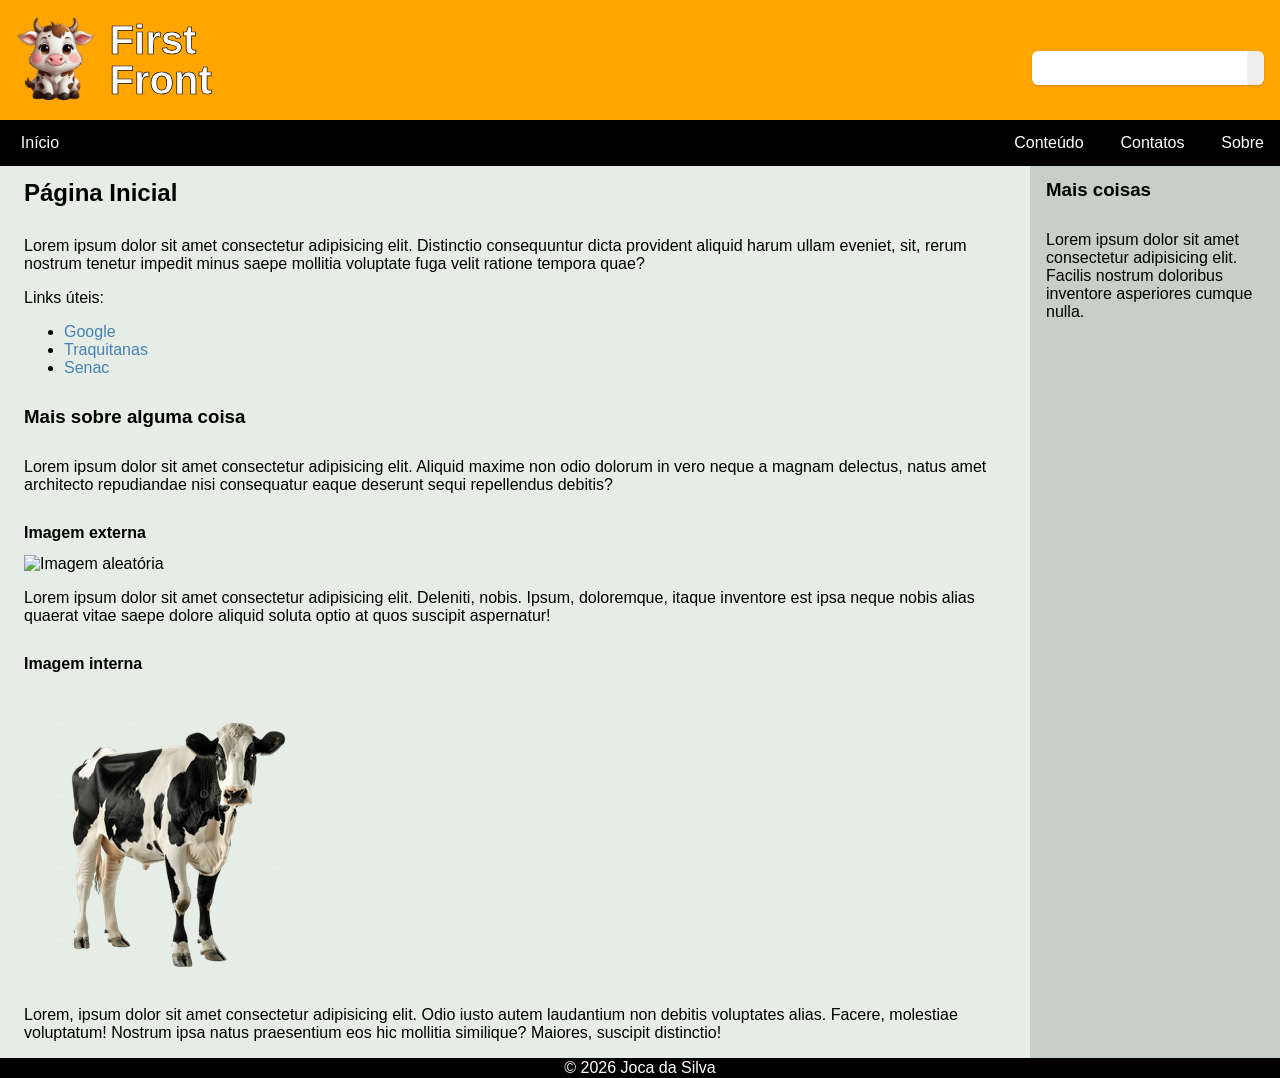
==== contatos.html @ 8739490a "ok outras paginas" ====
<!DOCTYPE html>
<html lang="pt-br">

<head>
    <meta charset="UTF-8">
    <meta name="viewport" content="width=device-width, initial-scale=1.0">
    <link rel="stylesheet" href="css/style.css">
    <link rel="stylesheet" href="https://cdnjs.cloudflare.com/ajax/libs/font-awesome/7.3.1/css/all.min.css">
    <link rel="shortcut icon" href="img/logo vaca.png">
    <title>First Front</title>
</head>

<body>

    <!-- div conteiner que limita a largura do 
    conteúdo e permite outros efeitos. -->
    <div id="wrap">

        <!-- Cabeçalho -->
        <header>
            <div>
                <!-- Logotipo clicável para a página inicial -->
                <a href="index.html"><img src="img/logo vaca.png" alt="Logotipo do First Front"></a>

                <h1>First<br>Front</h1>
            </div>

            <!-- Formulário de pesquisa no site -->
            <form action="https://www.google.com/search" method="get" target="_blank">
                <input type="search" name="q" required>
                <button type="submit"><i class="fa-solid fa-magnifying-glass fa-fw fa-flip-horizontal"></i></button>
            </form>
        </header>

        <!-- Menu principal -->
        <nav>
            <a href="index.html" title="Página inicial">
                <i class="fa-solid fa-house fa-fw"></i>
                <span>Início</span>
            </a>
            <a href="conteudo.html" title="Nosso conteúdo">
                <i class="fa-solid fa-mug-hot fa-fw"></i>
                <span>Conteúdo</span>
            </a>
            <a href="contatos.html" title="Faça contato">
                <i class="fa-solid fa-comments fa-fw"></i>
                <span>Contatos</span>
            </a>
            <a href="sobre.html" title="Sobre a gente">
                <i class="fa-solid fa-circle-info fa-fw"></i>
                <span>Sobre</span>
            </a>
            </a>
        </nav>

        <main>

            <!-- 
            Conteúdo principal.
            No futuro, será gerado pelo back-end.
            -->
            <section>

                <h2>Página Inicial</h2>
                <p>Lorem ipsum dolor sit amet consectetur adipisicing elit. Distinctio consequuntur dicta provident
                    aliquid harum ullam eveniet, sit, rerum nostrum tenetur impedit minus saepe mollitia voluptate fuga
                    velit ratione tempora quae?</p>

                <p>Links úteis:</p>

                <!-- 
                Lista de links externos que abrem em uma nova guia.
                Use o atributo target="_blank" para abrir o link em outra guia
                -->
                <ul>
                    <li><a href="https://google.com" target="_blank">Google</a></li>
                    <li><a href="https://links.lufer.click" target="_blank">Traquitanas</a></li>
                    <li><a href="https://www.rj.senac.br" target="_blank">Senac</a></li>
                </ul>

                <h3>Mais sobre alguma coisa</h3>
                <p>Lorem ipsum dolor sit amet consectetur adipisicing elit. Aliquid maxime non odio dolorum in vero
                    neque a magnam delectus, natus amet architecto repudiandae nisi consequatur eaque deserunt sequi
                    repellendus debitis?</p>

                <h4>Imagem externa</h4>
                <img class="responsive" src="https://picsum.photos/400/300" alt="Imagem aleatória">

                <p>Lorem ipsum dolor sit amet consectetur adipisicing elit. Deleniti, nobis. Ipsum, doloremque, itaque
                    inventore est ipsa neque nobis alias quaerat vitae saepe dolore aliquid soluta optio at quos
                    suscipit aspernatur!</p>

                <h4>Imagem interna</h4>
                <!-- A imagem esta na pasta "img". Atenção a este detalhe. -->
                <img class="responsive" src="img/vaca.png" alt="Vaquinha">

                <p>Lorem, ipsum dolor sit amet consectetur adipisicing elit. Odio iusto autem laudantium non debitis
                    voluptates alias. Facere, molestiae voluptatum! Nostrum ipsa natus praesentium eos hic mollitia
                    similique? Maiores, suscipit distinctio!</p>


            </section>

            <!-- Conteúdo complementar -->
            <aside>
                <h3>Mais coisas</h3>
                <p>Lorem ipsum dolor sit amet consectetur adipisicing elit. Facilis nostrum doloribus inventore
                    asperiores cumque nulla.</p>
            </aside>

        </main>

        <!-- rodapé -->
        <footer>
            <a href="index.html" title="Ir para a página inicial"><i class="fa-solid fa-house fa-fw"></i></a>
            <div>&copy; 2026 Joca da Silva</div>
            <a href="#top" title="Ir para o topo da página"><i class="fa-solid fa-circle-up fa-fw"></i></a>
        </footer>

    </div>

</body>

</html>
---- css/style.css ----
/***********************************
* Folhas de Estilo do Frist Front *
***********************************/

/***** Reset Geral *****/
/* 
Ajusta as tags para se comportar da mesma forma,
mesmo com diferenças entre navegadores.
+/

/* Todas as caixas */
* {
    box-sizing: border-box;
    outline: none;
}

/* Todos links */
a {
    text-decoration: none;
    color: steelblue;
}

/* Todos os links com ponteiro sobre */
a:hover {
    color: orangered;
}

/* Elementoas raiz */
html,
body {
    position: relative;
    width: 100%;
    margin: 0;
    padding: 0;

    /* Define a fonte padrão e o tamanho */
    font-family: Verdana, Geneva, Tahoma, sans-serif;
    font-size: 16px;
    /* 
    O atributo acima define uma unidade "rem". 
    Iso significa que 1rem = 16px, .5rem = 8px, 2rem = 32px
    */

    /* Sticky footer */
    min-height: 100%;
}

/* Fundo da página */
body {
    background-image: url('../img/bg01.png');
    background-color: rgb(0, 63, 0);
    background-position: center;
    background-repeat: no-repeat;
    background-size: cover;
    background-attachment: fixed;
}

/* Remove margens fos titulos. */
h1,
h2,
h3,
h4,
h5,
h6 {
    margin: 0;
    padding: .85rem 0;
}

/***** Elemento #wrap *****/

#wrap {

    /* Sticky footer */
    min-height: 100vh;
    display: flex;
    flex-direction: column;
}

/***** Cabeçalho *****/

/* Seleciona o elemento "header" que é filho direto do emelento div#wrap */
#wrap>header {
    background-color: #ffa500;
    padding: 1rem;
    display: flex;
    flex-direction: column;
    transition: .2s;
}

/* Apenas imagem dentro do header. */
#wrap>header img {
    display: block;
    width: 5rem;
    height: auto;
    border-radius: .4rem;
}

/* Elemento div que contém logo e nome do site. */
#wrap>header>div {
    display: flex;
    align-items: center;
}

/* Formulário de pesquisa no header. */
#wrap>header form {
    margin-top: 1rem;
    display: flex;
}

/* O campo de pesquisa cresce o máximo possível. */
#wrap>header form input {
    flex-grow: 1;
    border-radius: .4rem 0 0 .4rem;
}

#wrap>header form button {
    border-radius: 0 .4rem .4rem 0;
}

/*  Seleciona todos os filhos do form. */
#wrap>header form>* {

    /*Hherda as configurações da fonte dos elementos raiz (HTML, BODY). */
    font-size: inherit;
    font-family: inherit;

    border: none;
    padding: .5rem;
    box-shadow: 0 1px 2px 0 rgba(0, 0, 0, .2);
}

/* Título (nome) do site. */
#wrap>header h1 {
    color: #fff;
    font-size: 2.5rem;
    line-height: 1;
    -webkit-text-stroke: .7px black;
    padding: 0;
    padding-left: .85rem;
}

/***** Menu principal *****/

#wrap>nav {
    background-color: rgb(0, 0, 0);
    display: flex;
    justify-content: flex-end;
    border-top: 1px solid black;
    border-bottom: 1px solid black;
}

#wrap>nav a {
    padding: .8rem .5rem;
    display: flex;
    flex-direction: column;
    align-items: center;
    gap: .3rem;
    color: white;
    transition: .2s;
}

/* Somente o primeiro filho <a> do <nav> */
#wrap>nav a:first-child {
    margin-right: auto;
}

/* Quando o cursor do mouse está sobre */
#wrap>nav a:hover {
    background-color: white;
    color: black;
}

#wrap>nav i {
    font-size: 2rem;
}

/***** Rodapé *****/

#wrap>footer {
    background-color: black;
    color: #fff;
    display: flex;
    justify-content: space-between;
    align-items: center;
    border-top: 1px solid black;
    border-bottom: 1px solid black;
}

#wrap>footer a {
    padding: .3rem;
    color: #fff;
    transition: .2s;
}

#wrap>footer a:hover {
    background-color: #fff;
    color: black;
}

#wrap>footer i {
    font-size: 1.8rem;
}


/***** Conteúdo principal *****/

#wrap>main {
    /* Sticky footer */
    flex: 1;
    min-height: 100%;
    display: flex;
    flex-direction: column;
}

#wrap>main section,
#wrap>main article {
    padding: 0 1.5rem;
    background-color: rgba(255, 255, 255, 0.9);

    /* Sticky footer */
    flex: 1;
}

#wrap>main aside {
    background-color: rgba(222, 222, 222, .9);
    padding: 0 1rem;
}

/********************************/
/***** Classes de uso geral *****/
/********************************/

/* Imagens responsivas crescem até o tamanho original */
img.responsive {
    max-width: 100%;
    width: auto;
}

/**************************/
/***** RESPONSIVIDADE *****/
/**************************/

/***** Telas de 576px ou mais *****/
@media screen and (min-width: 576px) {

    /**** HEADER *****/
    #wrap>header {
        /* Elementos lado-a-lado */
        flex-direction: row;
        /* Na linha central */
        align-items: center;
        /* Afastados */
        justify-content: space-between;
    }

    #wrap>header>div {
        /* Logo e título crescem o máximo possível */
        flex-grow: 1;
    }
}

/***** Telas de 640px ou mais *****/
@media screen and (min-width: 640px) {

    /***** MENU PRINCIPAL *****/
    #wrap>nav a {
        /* Elementos lado-a-lado */
        flex-direction: row;
        /* Ajusta o preenchimento */
        padding: .8rem 1rem;
    }

    #wrap>nav i {
        /* Diminui ícones */
        font-size: 1.4rem;
    }

}

@media screen and (min-width: 768px) {

    /***** CONTEÚDO PRINCIPAL *****/
    #wrap>main {
        flex-direction: row;
    }

    #wrap>main aside {
        flex-basis: 250px;
        /* Hack caso "flex-basis" falhe! */
        min-width: 250px;
        max-width: 250px;
    }
}
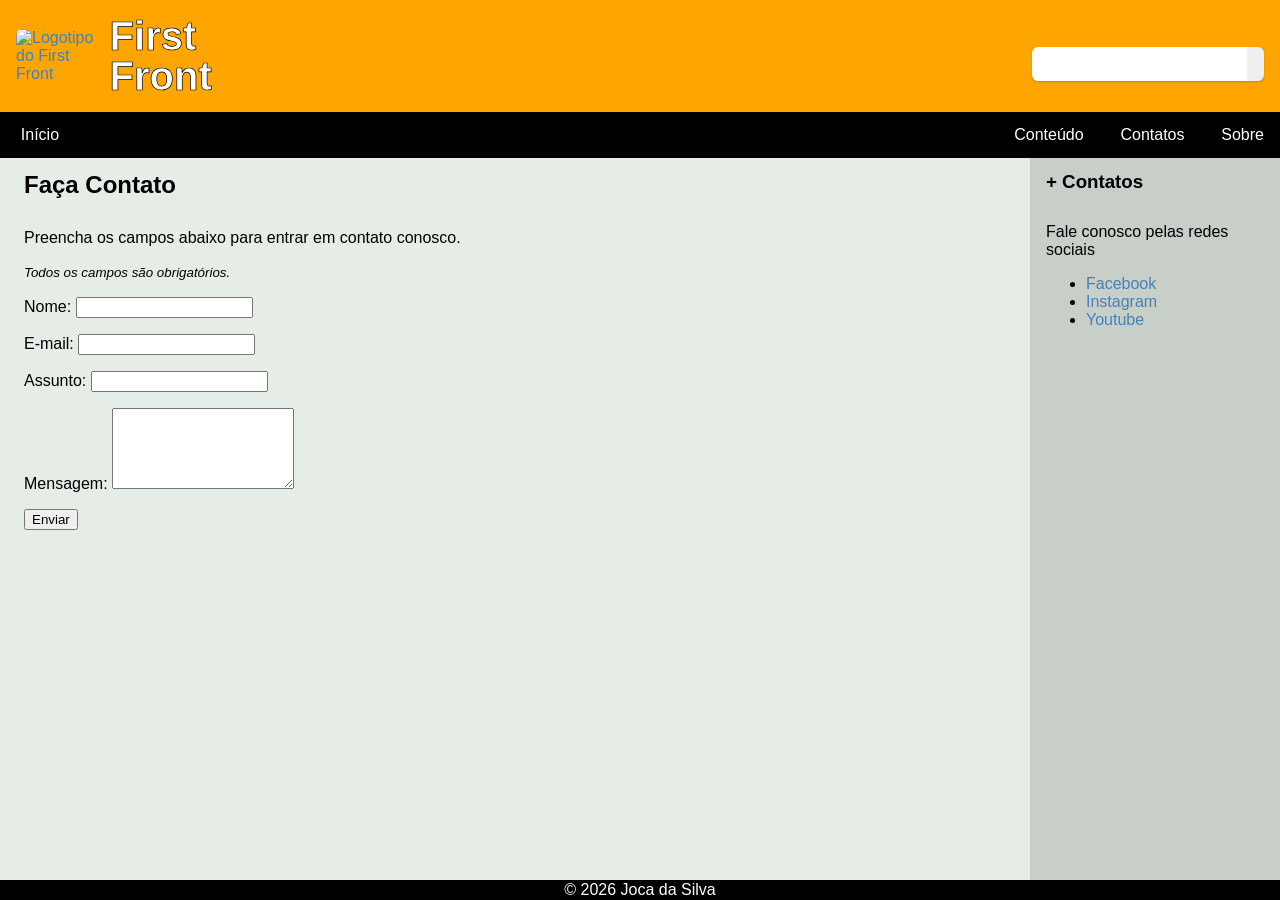
==== commit 72a1634e: "ok ok" ====
--- a/contatos.html
+++ b/contatos.html
@@ -6,8 +6,9 @@
     <meta name="viewport" content="width=device-width, initial-scale=1.0">
     <link rel="stylesheet" href="css/style.css">
     <link rel="stylesheet" href="https://cdnjs.cloudflare.com/ajax/libs/font-awesome/7.3.1/css/all.min.css">
-    <link rel="shortcut icon" href="img/logo vaca.png">
-    <title>First Front</title>
+    <link rel="shortcut icon" href="img/favicon_bg.png">
+    <link rel="stylesheet" href="css/contatos.css">
+    <title>First Front - Faça contato</title>
 </head>
 
 <body>
@@ -20,7 +21,7 @@
         <header>
             <div>
                 <!-- Logotipo clicável para a página inicial -->
-                <a href="index.html"><img src="img/logo vaca.png" alt="Logotipo do First Front"></a>
+                <a href="index.html"><img src="img/logotipo.png" alt="Logotipo do First Front"></a>
 
                 <h1>First<br>Front</h1>
             </div>
@@ -50,7 +51,6 @@
                 <i class="fa-solid fa-circle-info fa-fw"></i>
                 <span>Sobre</span>
             </a>
-            </a>
         </nav>
 
         <main>
@@ -59,53 +59,63 @@
             Conteúdo principal.
             No futuro, será gerado pelo back-end.
             -->
-            <section>
+            <article>
 
-                <h2>Página Inicial</h2>
-                <p>Lorem ipsum dolor sit amet consectetur adipisicing elit. Distinctio consequuntur dicta provident
-                    aliquid harum ullam eveniet, sit, rerum nostrum tenetur impedit minus saepe mollitia voluptate fuga
-                    velit ratione tempora quae?</p>
+                <h2>Faça Contato</h2>
+                <p>Preencha os campos abaixo para entrar em contato conosco.</p>
 
-                <p>Links úteis:</p>
+                <p class="text-red center"><small><em>Todos os campos são obrigatórios.</em></small></p>
 
-                <!-- 
-                Lista de links externos que abrem em uma nova guia.
-                Use o atributo target="_blank" para abrir o link em outra guia
-                -->
-                <ul>
-                    <li><a href="https://google.com" target="_blank">Google</a></li>
-                    <li><a href="https://links.lufer.click" target="_blank">Traquitanas</a></li>
-                    <li><a href="https://www.rj.senac.br" target="_blank">Senac</a></li>
-                </ul>
+                <form>
 
-                <h3>Mais sobre alguma coisa</h3>
-                <p>Lorem ipsum dolor sit amet consectetur adipisicing elit. Aliquid maxime non odio dolorum in vero
-                    neque a magnam delectus, natus amet architecto repudiandae nisi consequatur eaque deserunt sequi
-                    repellendus debitis?</p>
+                    <p>
+                        <label for="contatoNome">Nome:</label>
+                        <input type="text" name="contato-nome" id="contatoNome" required minlength="3">
+                    </p>
 
-                <h4>Imagem externa</h4>
-                <img class="responsive" src="https://picsum.photos/400/300" alt="Imagem aleatória">
+                    <p>
+                        <label for="contatoEmail">E-mail:</label>
+                        <input type="email" name="conta-email" id="contatoEmail" required>
+                    </p>
 
-                <p>Lorem ipsum dolor sit amet consectetur adipisicing elit. Deleniti, nobis. Ipsum, doloremque, itaque
-                    inventore est ipsa neque nobis alias quaerat vitae saepe dolore aliquid soluta optio at quos
-                    suscipit aspernatur!</p>
+                    <p>
+                        <label for="contatoAssunto">Assunto:</label>
+                        <input type="text" name="contat-assunto" id="contatoAssunto" required minlength="4">
+                    </p>
 
-                <h4>Imagem interna</h4>
-                <!-- A imagem esta na pasta "img". Atenção a este detalhe. -->
-                <img class="responsive" src="img/vaca.png" alt="Vaquinha">
+                    <p>
+                        <label for="contatoMensagem">Mensagem:</label>
+                        <textarea name="contato-mensagem" id="contatoMensagem" rows="5" required
+                            minlength="5"></textarea>
+                    </p>
 
-                <p>Lorem, ipsum dolor sit amet consectetur adipisicing elit. Odio iusto autem laudantium non debitis
-                    voluptates alias. Facere, molestiae voluptatum! Nostrum ipsa natus praesentium eos hic mollitia
-                    similique? Maiores, suscipit distinctio!</p>
+                    <p>
+                        <button type="submit">Enviar</button>
+                    </p>
+
+                </form>
 
 
-            </section>
+            </article>
 
             <!-- Conteúdo complementar -->
             <aside>
-                <h3>Mais coisas</h3>
-                <p>Lorem ipsum dolor sit amet consectetur adipisicing elit. Facilis nostrum doloribus inventore
-                    asperiores cumque nulla.</p>
+                <h3>+ Contatos</h3>
+                <p>Fale conosco pelas redes sociais</p>
+                <ul>
+                    <li><a href="https://facebook.com" target="_blank">
+                            <i class="fa-brands fa-square-facebook fa-fw"></i>
+                            <span>Facebook</span>
+                        </a></li>
+                    <li><a href="https://instagram.com" target="_blank">
+                            <i class="fa-brands fa-square-instagram fa-fw"></i>
+                            <span>Instagram</span>
+                        </a></li>
+                    <li><a href="https://youtube.com" target="_blank">
+                            <i class="fa-brands fa-square-youtube fa-fw"></i>
+                            <span>Youtube</span>
+                        </a></li>
+                </ul>
             </aside>
 
         </main>
--- a/css/contatos.css
+++ b/css/contatos.css
@@ -0,0 +1,293 @@
+/***********************************
+* Folhas de Estilo do Frist Front *
+***********************************/
+
+/***** Reset Geral *****/
+/* 
+Ajusta as tags para se comportar da mesma forma,
+mesmo com diferenças entre navegadores.
++/
+
+/* Todas as caixas */
+* {
+    box-sizing: border-box;
+    outline: none;
+}
+
+/* Todos links */
+a {
+    text-decoration: none;
+    color: steelblue;
+}
+
+/* Todos os links com ponteiro sobre */
+a:hover {
+    color: orangered;
+}
+
+/* Elementoas raiz */
+html,
+body {
+    position: relative;
+    width: 100%;
+    margin: 0;
+    padding: 0;
+
+    /* Define a fonte padrão e o tamanho */
+    font-family: Verdana, Geneva, Tahoma, sans-serif;
+    font-size: 16px;
+    /* 
+    O atributo acima define uma unidade "rem". 
+    Iso significa que 1rem = 16px, .5rem = 8px, 2rem = 32px
+    */
+
+    /* Sticky footer */
+    min-height: 100%;
+}
+
+/* Fundo da página */
+body {
+    background-image: url('../img/bg01.png');
+    background-color: rgb(0, 63, 0);
+    background-position: center;
+    background-repeat: no-repeat;
+    background-size: cover;
+    background-attachment: fixed;
+}
+
+/* Remove margens fos titulos. */
+h1,
+h2,
+h3,
+h4,
+h5,
+h6 {
+    margin: 0;
+    padding: .85rem 0;
+}
+
+/***** Elemento #wrap *****/
+
+#wrap {
+
+    /* Sticky footer */
+    min-height: 100vh;
+    display: flex;
+    flex-direction: column;
+}
+
+/***** Cabeçalho *****/
+
+/* Seleciona o elemento "header" que é filho direto do emelento div#wrap */
+#wrap>header {
+    background-color: #ffa500;
+    padding: 1rem;
+    display: flex;
+    flex-direction: column;
+    transition: .2s;
+}
+
+/* Apenas imagem dentro do header. */
+#wrap>header img {
+    display: block;
+    width: 5rem;
+    height: auto;
+    border-radius: .4rem;
+}
+
+/* Elemento div que contém logo e nome do site. */
+#wrap>header>div {
+    display: flex;
+    align-items: center;
+}
+
+/* Formulário de pesquisa no header. */
+#wrap>header form {
+    margin-top: 1rem;
+    display: flex;
+}
+
+/* O campo de pesquisa cresce o máximo possível. */
+#wrap>header form input {
+    flex-grow: 1;
+    border-radius: .4rem 0 0 .4rem;
+}
+
+#wrap>header form button {
+    border-radius: 0 .4rem .4rem 0;
+}
+
+/*  Seleciona todos os filhos do form. */
+#wrap>header form>* {
+
+    /*Hherda as configurações da fonte dos elementos raiz (HTML, BODY). */
+    font-size: inherit;
+    font-family: inherit;
+
+    border: none;
+    padding: .5rem;
+    box-shadow: 0 1px 2px 0 rgba(0, 0, 0, .2);
+}
+
+/* Título (nome) do site. */
+#wrap>header h1 {
+    color: #fff;
+    font-size: 2.5rem;
+    line-height: 1;
+    -webkit-text-stroke: .7px black;
+    padding: 0;
+    padding-left: .85rem;
+}
+
+/***** Menu principal *****/
+
+#wrap>nav {
+    background-color: rgb(0, 0, 0);
+    display: flex;
+    justify-content: flex-end;
+    border-top: 1px solid black;
+    border-bottom: 1px solid black;
+}
+
+#wrap>nav a {
+    padding: .8rem .5rem;
+    display: flex;
+    flex-direction: column;
+    align-items: center;
+    gap: .3rem;
+    color: white;
+    transition: .2s;
+}
+
+/* Somente o primeiro filho <a> do <nav> */
+#wrap>nav a:first-child {
+    margin-right: auto;
+}
+
+/* Quando o cursor do mouse está sobre */
+#wrap>nav a:hover {
+    background-color: white;
+    color: black;
+}
+
+#wrap>nav i {
+    font-size: 2rem;
+}
+
+/***** Rodapé *****/
+
+#wrap>footer {
+    background-color: black;
+    color: #fff;
+    display: flex;
+    justify-content: space-between;
+    align-items: center;
+    border-top: 1px solid black;
+    border-bottom: 1px solid black;
+}
+
+#wrap>footer a {
+    padding: .3rem;
+    color: #fff;
+    transition: .2s;
+}
+
+#wrap>footer a:hover {
+    background-color: #fff;
+    color: black;
+}
+
+#wrap>footer i {
+    font-size: 1.8rem;
+}
+
+
+/***** Conteúdo principal *****/
+
+#wrap>main {
+    /* Sticky footer */
+    flex: 1;
+    min-height: 100%;
+    display: flex;
+    flex-direction: column;
+}
+
+#wrap>main section,
+#wrap>main article {
+    padding: 0 1.5rem;
+    background-color: rgba(255, 255, 255, 0.9);
+
+    /* Sticky footer */
+    flex: 1;
+}
+
+#wrap>main aside {
+    background-color: rgba(222, 222, 222, .9);
+    padding: 0 1rem;
+}
+
+/********************************/
+/***** Classes de uso geral *****/
+/********************************/
+
+/* Imagens responsivas crescem até o tamanho original */
+img.responsive {
+    max-width: 100%;
+    width: auto;
+}
+
+/**************************/
+/***** RESPONSIVIDADE *****/
+/**************************/
+
+/***** Telas de 576px ou mais *****/
+@media screen and (min-width: 576px) {
+
+    /**** HEADER *****/
+    #wrap>header {
+        /* Elementos lado-a-lado */
+        flex-direction: row;
+        /* Na linha central */
+        align-items: center;
+        /* Afastados */
+        justify-content: space-between;
+    }
+
+    #wrap>header>div {
+        /* Logo e título crescem o máximo possível */
+        flex-grow: 1;
+    }
+}
+
+/***** Telas de 640px ou mais *****/
+@media screen and (min-width: 640px) {
+
+    /***** MENU PRINCIPAL *****/
+    #wrap>nav a {
+        /* Elementos lado-a-lado */
+        flex-direction: row;
+        /* Ajusta o preenchimento */
+        padding: .8rem 1rem;
+    }
+
+    #wrap>nav i {
+        /* Diminui ícones */
+        font-size: 1.4rem;
+    }
+
+}
+
+@media screen and (min-width: 768px) {
+
+    /***** CONTEÚDO PRINCIPAL *****/
+    #wrap>main {
+        flex-direction: row;
+    }
+
+    #wrap>main aside {
+        flex-basis: 250px;
+        /* Hack caso "flex-basis" falhe! */
+        min-width: 250px;
+        max-width: 250px;
+    }
+}
